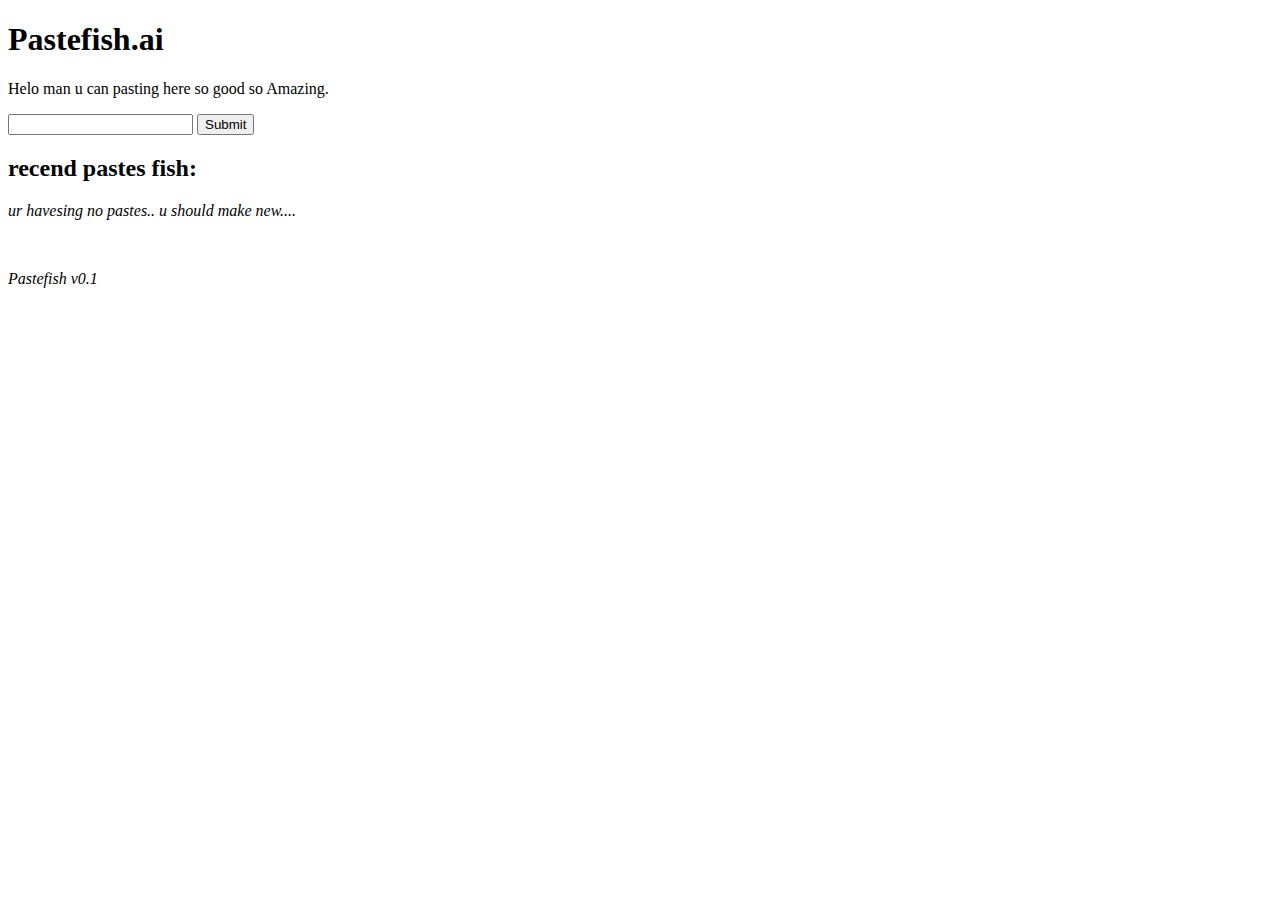
==== index.html @ 5621b004 "Added version name below" ====
<!DOCTYPE html>
<html>
    <head>
        <title>Kala paste leht</title>
    </head>
    <body>
        <h1>Pastefish.ai</h1>
        <p>Helo man u can pasting here so good so Amazing.</p>
        <input type="text" id="pasteBox">
        <button type="submit" onclick="submit()">Submit</button>

        <h2>recend pastes fish:</h2>
        <div id="pastes">
            <p id="noPastes"><em>ur havesing no pastes.. u should make new....</em></p>
        </div>
        <script type="text/javascript" src="fish.js"></script>

        <br><p><em>Pastefish v0.1</em></p>
    </body>
</html>
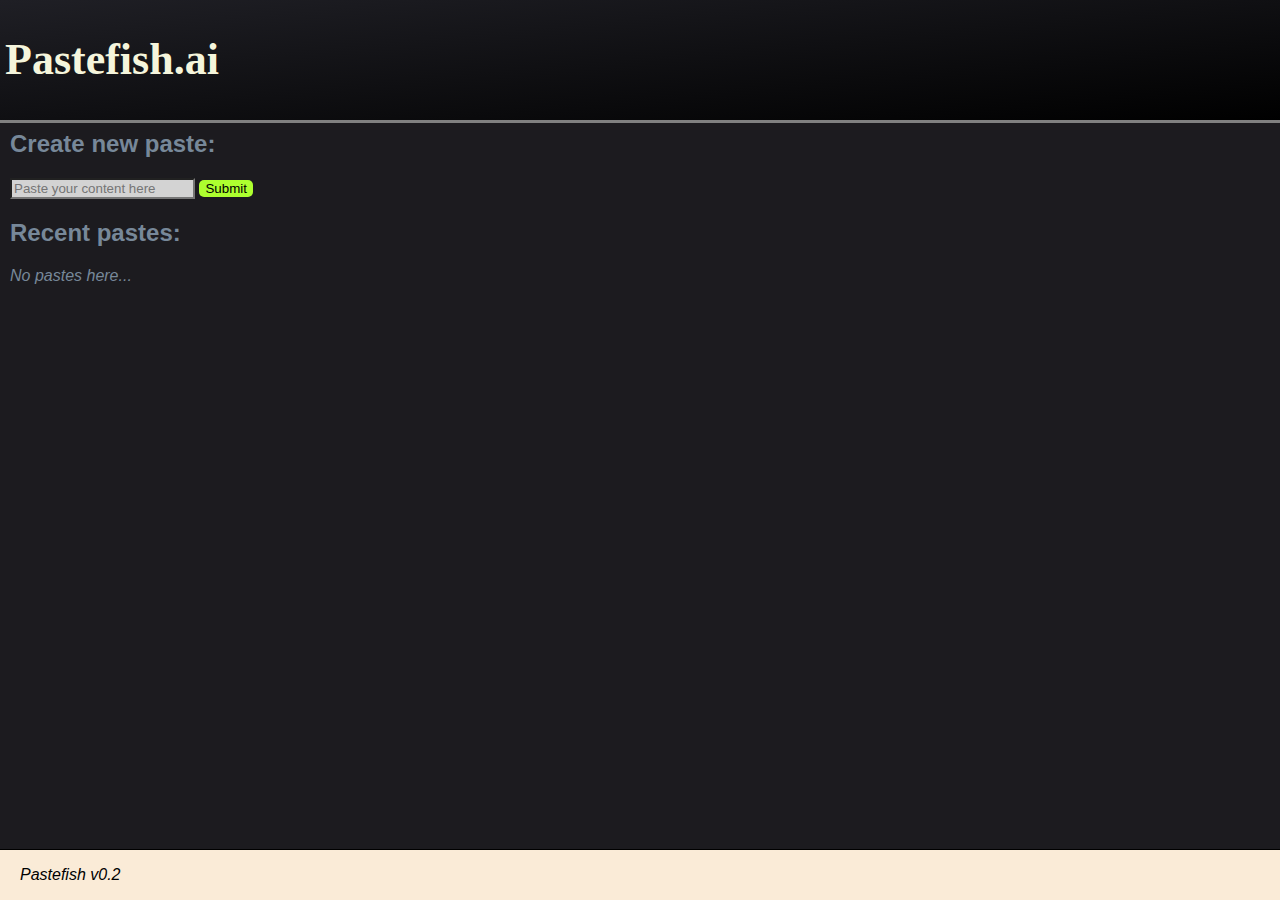
==== commit 27815b64: "Very slightly upgraded the UI, made the language less goofy. Asks for confirmation when deleting" ====
--- a/index.html
+++ b/index.html
@@ -1,20 +1,31 @@
 <!DOCTYPE html>
 <html>
     <head>
-        <title>Kala paste leht</title>
+        <title>Pastefish.ai</title>
+        <link rel="stylesheet" href="styles.css">
+        <meta charset="UTF-8">
+        <meta name="viewport" content="width=device-width, initial-scale=1">
     </head>
     <body>
-        <h1>Pastefish.ai</h1>
-        <p>Helo man u can pasting here so good so Amazing.</p>
-        <input type="text" id="pasteBox">
-        <button type="submit" onclick="submit()">Submit</button>
+        <div class="container">
+            <header>
+                <h1>Pastefish.ai</h1>
+            </header>
 
-        <h2>recend pastes fish:</h2>
-        <div id="pastes">
-            <p id="noPastes"><em>ur havesing no pastes.. u should make new....</em></p>
+            <main>
+                <h2>Create new paste:</h2>
+                <input type="text" id="pasteBox" placeholder="Paste your content here">
+                <button type="submit" onclick="submit()">Submit</button>
+
+                <h2>Recent pastes:</h2>
+                <p id="noPastes"><em>No pastes here...</em></p>
+                <div id="pastes"></div>
+            </main>
+
+            <footer>
+                <p><em>Pastefish v0.2</em></p>
+            </footer>
         </div>
         <script type="text/javascript" src="fish.js"></script>
-
-        <br><p><em>Pastefish v0.1</em></p>
     </body>
 </html> 
--- a/styles.css
+++ b/styles.css
@@ -0,0 +1,55 @@
+body {
+    font-family:sans-serif;
+    height:100%;
+    margin:0;
+}
+
+header {
+    position:fixed;
+    top:0;
+    z-index:999;
+    width:100%;
+    font-size:22px;
+    font-family:Verdana;
+    background:linear-gradient(to bottom right, rgb(31, 31, 37), black);
+    color:beige;
+    padding:5px;
+    border-bottom:3px solid gray;
+} 
+
+main {
+    flex:1;
+    padding-top:110px;
+    padding-left:10px;
+    padding-bottom:30px;
+    background-color:rgb(28, 27, 31);
+    color:lightslategray;
+}
+
+footer {
+    padding-left:20px;
+    border-top:1px solid black;
+    background-color:antiquewhite;
+}
+
+.container {
+    display:flex;
+    flex-direction:column;
+    min-height:100vh;
+}
+
+button {
+    background-color:#adff2f;
+    border:none;
+    border-radius:5px;
+    text-align:center;
+    transition-duration:0.4s;
+}
+
+button:hover {
+    background-color:#c7ec8f;
+}
+
+input {
+    background-color:lightgray;
+}
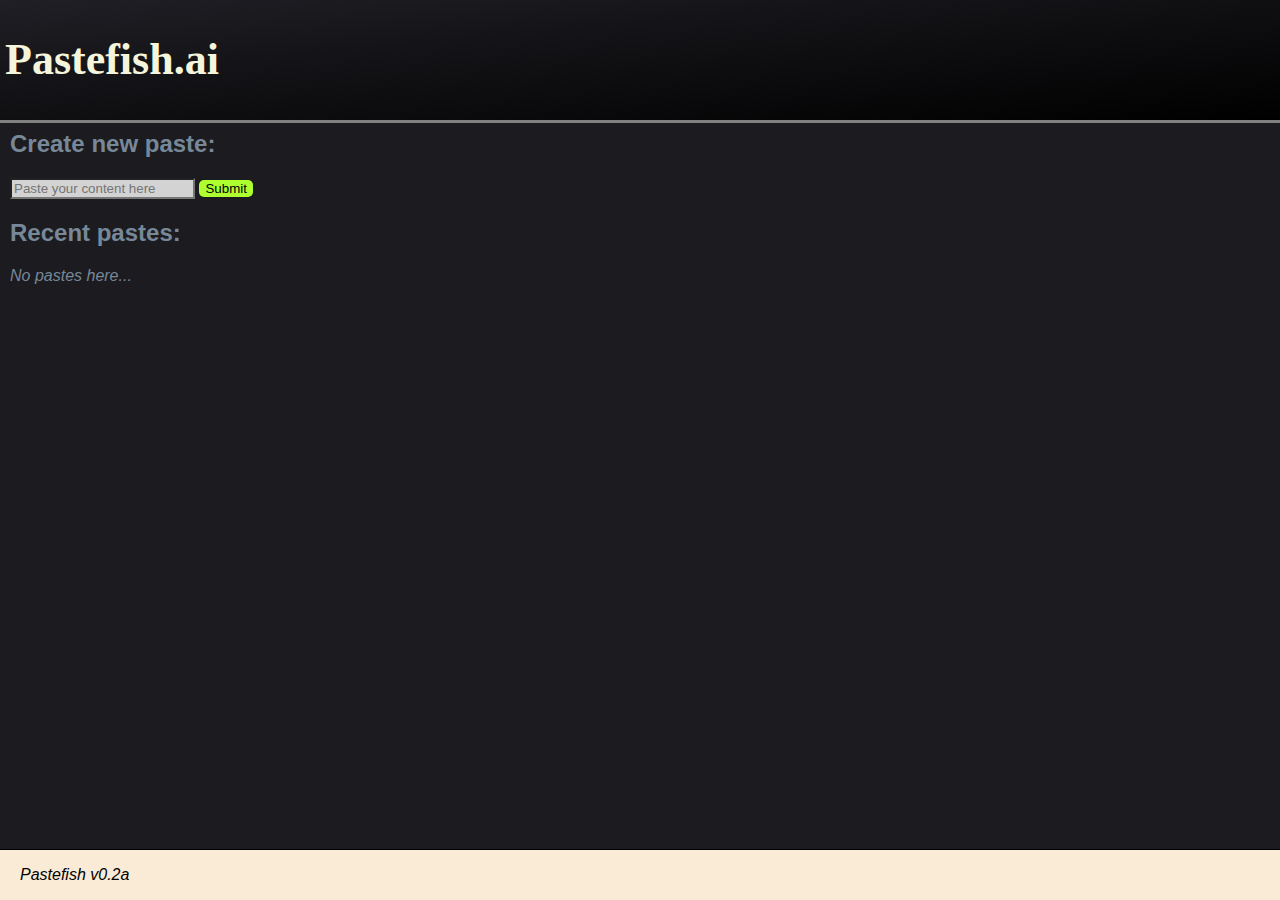
==== commit 0c77d48e: "Made the language even less goofy" ====
--- a/index.html
+++ b/index.html
@@ -23,7 +23,7 @@
             </main>
 
             <footer>
-                <p><em>Pastefish v0.2</em></p>
+                <p><em>Pastefish v0.2a</em></p>
             </footer>
         </div>
         <script type="text/javascript" src="fish.js"></script>
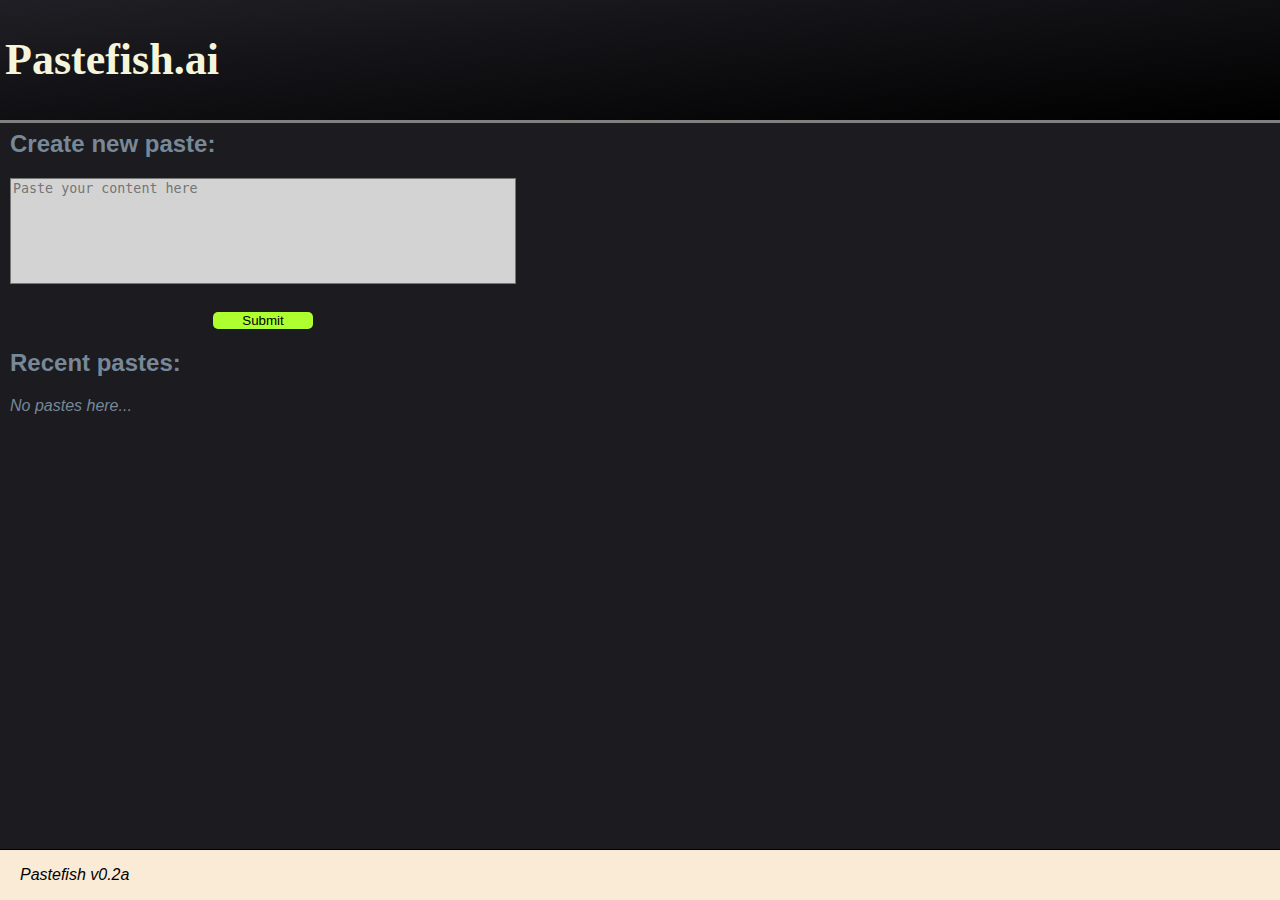
==== commit 02860503: "Made the site a bit more aesthetically pleasing" ====
--- a/index.html
+++ b/index.html
@@ -14,9 +14,10 @@
 
             <main>
                 <h2>Create new paste:</h2>
-                <input type="text" id="pasteBox" placeholder="Paste your content here">
-                <button type="submit" onclick="submit()">Submit</button>
-
+                <div class="inputAndSubmit">
+                    <textarea id="pasteBox" placeholder="Paste your content here"></textarea>
+                    <br><button id="submit" type="submit" onclick="submit()">Submit</button>
+                </div>
                 <h2>Recent pastes:</h2>
                 <p id="noPastes"><em>No pastes here...</em></p>
                 <div id="pastes"></div>
--- a/styles.css
+++ b/styles.css
@@ -2,6 +2,7 @@
     font-family:sans-serif;
     height:100%;
     margin:0;
+    word-wrap:break-word;
 }
 
 header {
@@ -38,6 +39,26 @@
     min-height:100vh;
 }
 
+.inputAndSubmit {
+    display:flex;
+    flex-direction:column;
+    align-items:flex-start;
+    width:fit-content
+}
+
+#pasteBox {
+    left:0;
+	width:500px;
+	height:100px;
+    resize:none;
+}
+
+#submit {
+    width:100px;
+    align-self:center;
+    margin-top:10px;
+}
+
 button {
     background-color:#adff2f;
     border:none;
@@ -50,6 +71,6 @@
     background-color:#c7ec8f;
 }
 
-input {
+textarea {
     background-color:lightgray;
 }
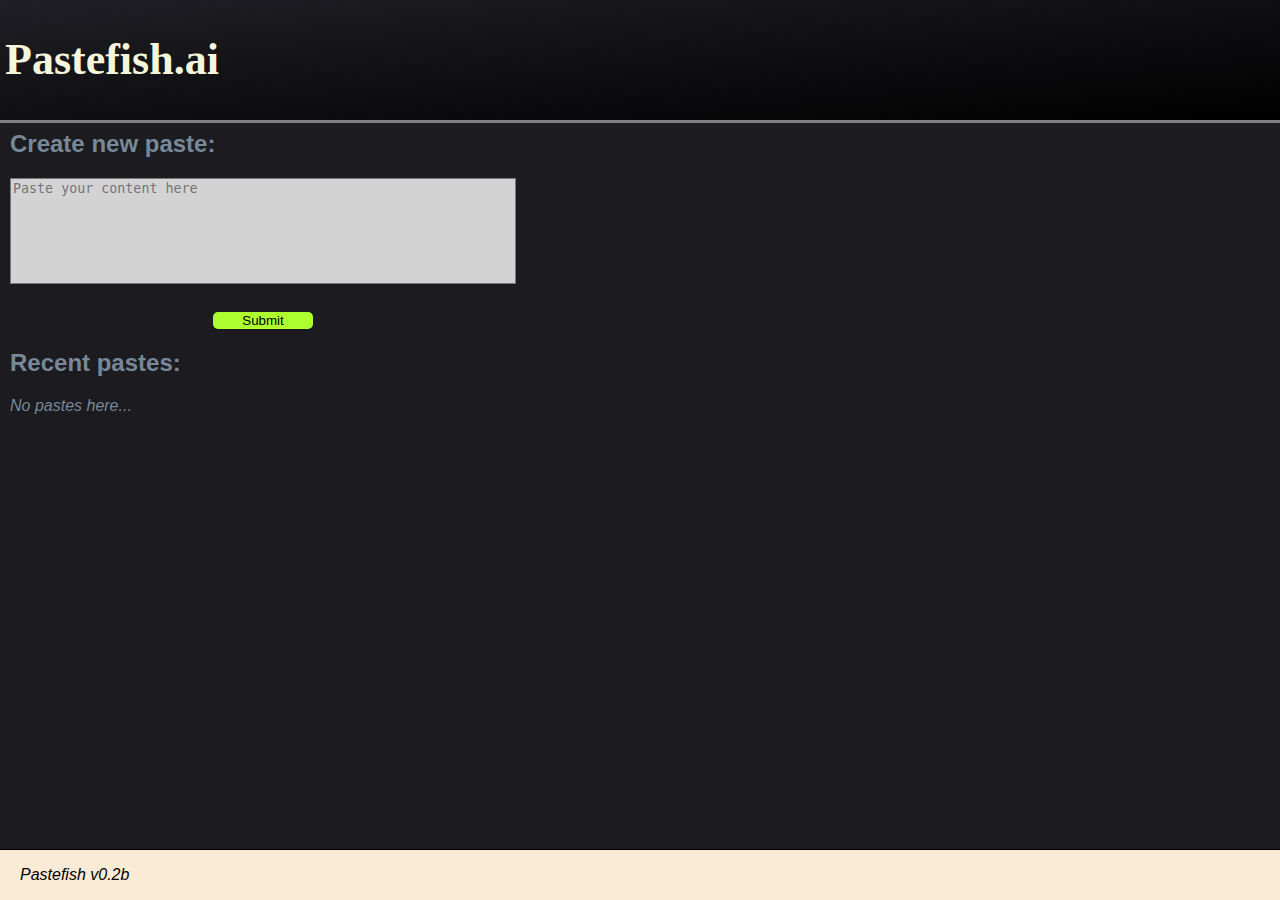
==== commit ba664c5b: "Fixed the version number" ====
--- a/index.html
+++ b/index.html
@@ -24,7 +24,7 @@
             </main>
 
             <footer>
-                <p><em>Pastefish v0.2a</em></p>
+                <p><em>Pastefish v0.2b</em></p>
             </footer>
         </div>
         <script type="text/javascript" src="fish.js"></script>
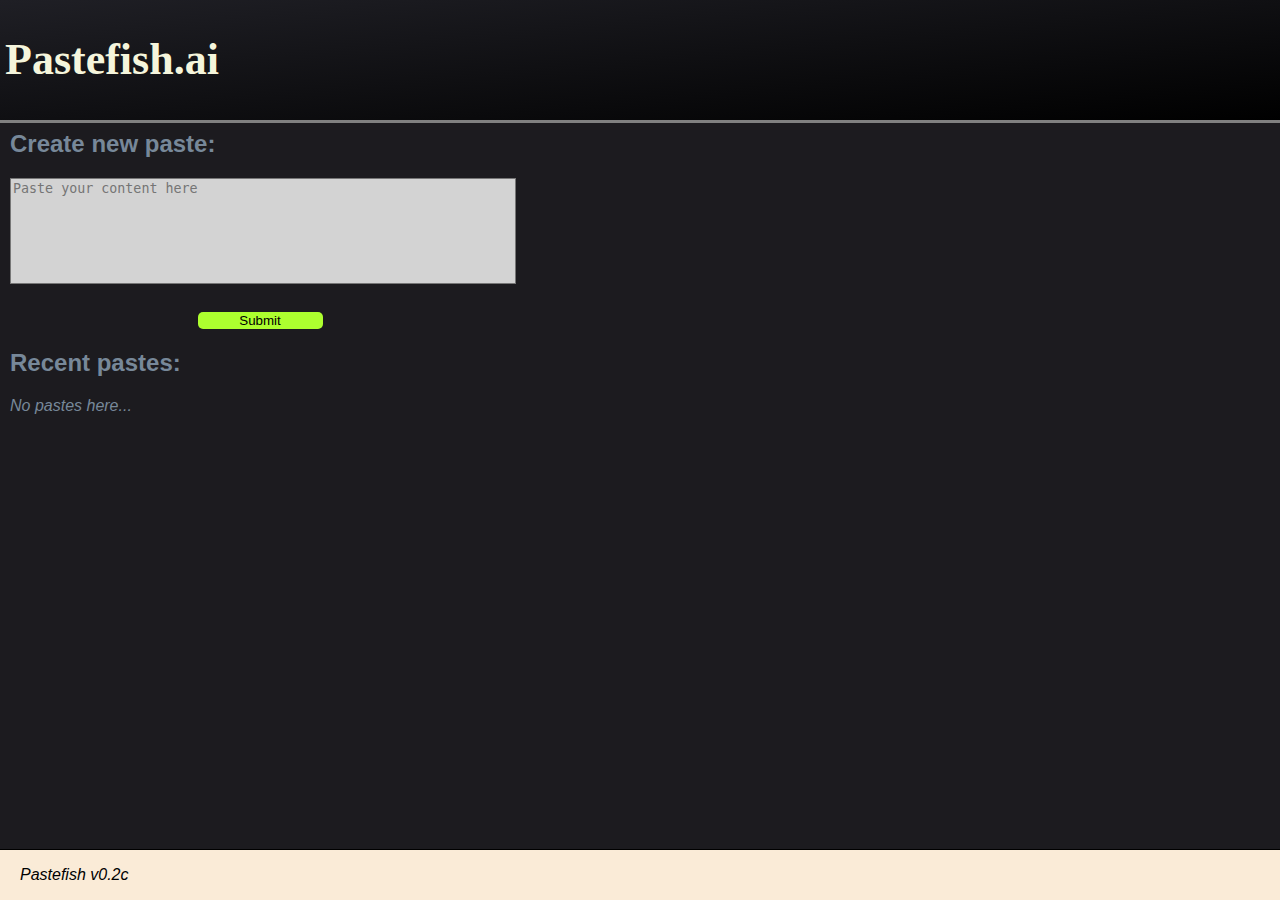
==== commit 839f53be: "Made the site look less goofy on mobile" ====
--- a/index.html
+++ b/index.html
@@ -24,7 +24,7 @@
             </main>
 
             <footer>
-                <p><em>Pastefish v0.2b</em></p>
+                <p><em>Pastefish v0.2c</em></p>
             </footer>
         </div>
         <script type="text/javascript" src="fish.js"></script>
--- a/styles.css
+++ b/styles.css
@@ -43,18 +43,19 @@
     display:flex;
     flex-direction:column;
     align-items:flex-start;
-    width:fit-content
+    width:100%;
+    max-width:500px;
 }
 
 #pasteBox {
     left:0;
-	width:500px;
+	width:100%;
 	height:100px;
     resize:none;
 }
 
 #submit {
-    width:100px;
+    width:25%;
     align-self:center;
     margin-top:10px;
 }
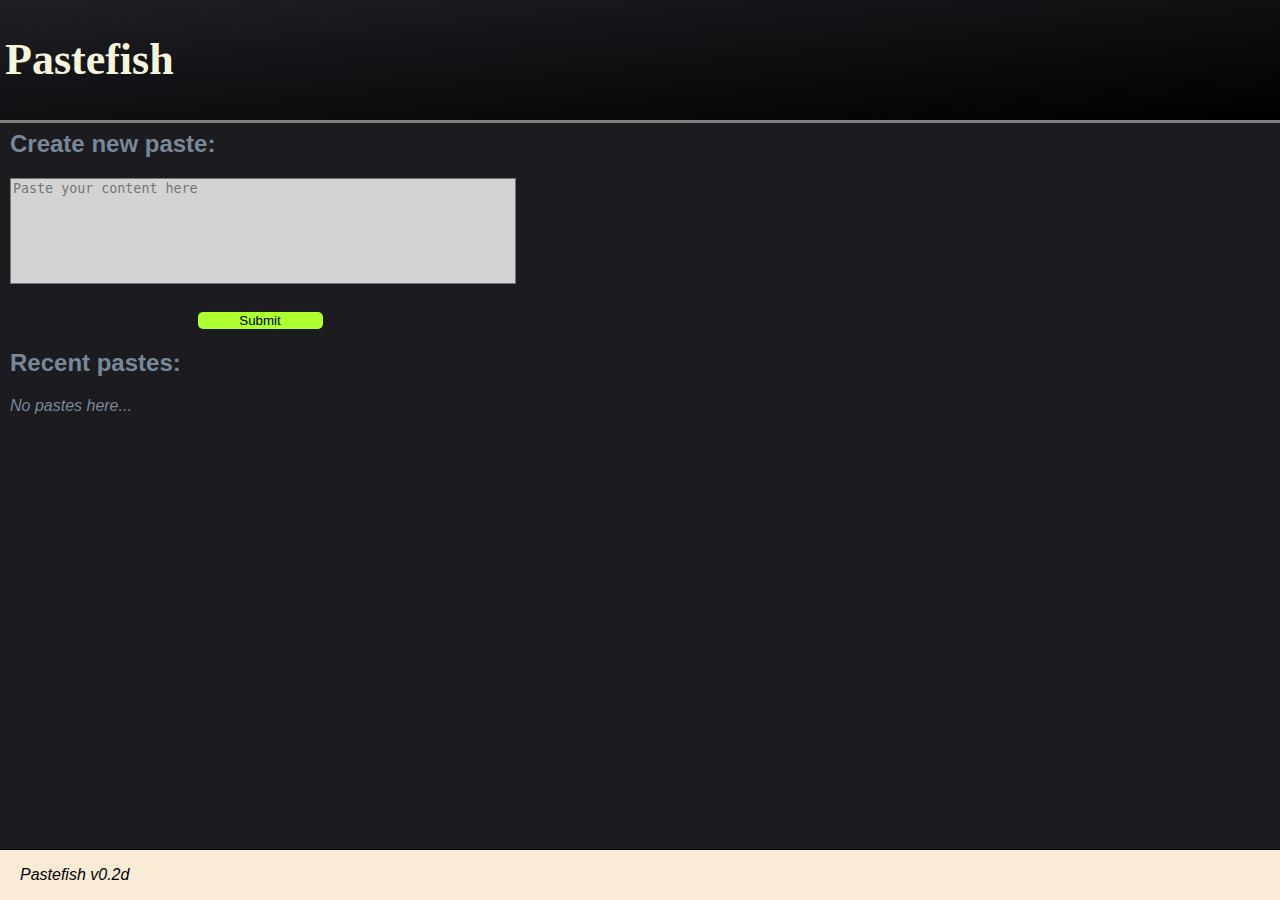
==== commit 107b03a7: "Removed .ai" ====
--- a/index.html
+++ b/index.html
@@ -1,7 +1,7 @@
 <!DOCTYPE html>
 <html>
     <head>
-        <title>Pastefish.ai</title>
+        <title>Pastefish</title>
         <link rel="stylesheet" href="styles.css">
         <meta charset="UTF-8">
         <meta name="viewport" content="width=device-width, initial-scale=1">
@@ -9,7 +9,7 @@
     <body>
         <div class="container">
             <header>
-                <h1>Pastefish.ai</h1>
+                <h1>Pastefish</h1>
             </header>
 
             <main>
@@ -24,7 +24,7 @@
             </main>
 
             <footer>
-                <p><em>Pastefish v0.2c</em></p>
+                <p><em>Pastefish v0.2d</em></p>
             </footer>
         </div>
         <script type="text/javascript" src="fish.js"></script>
